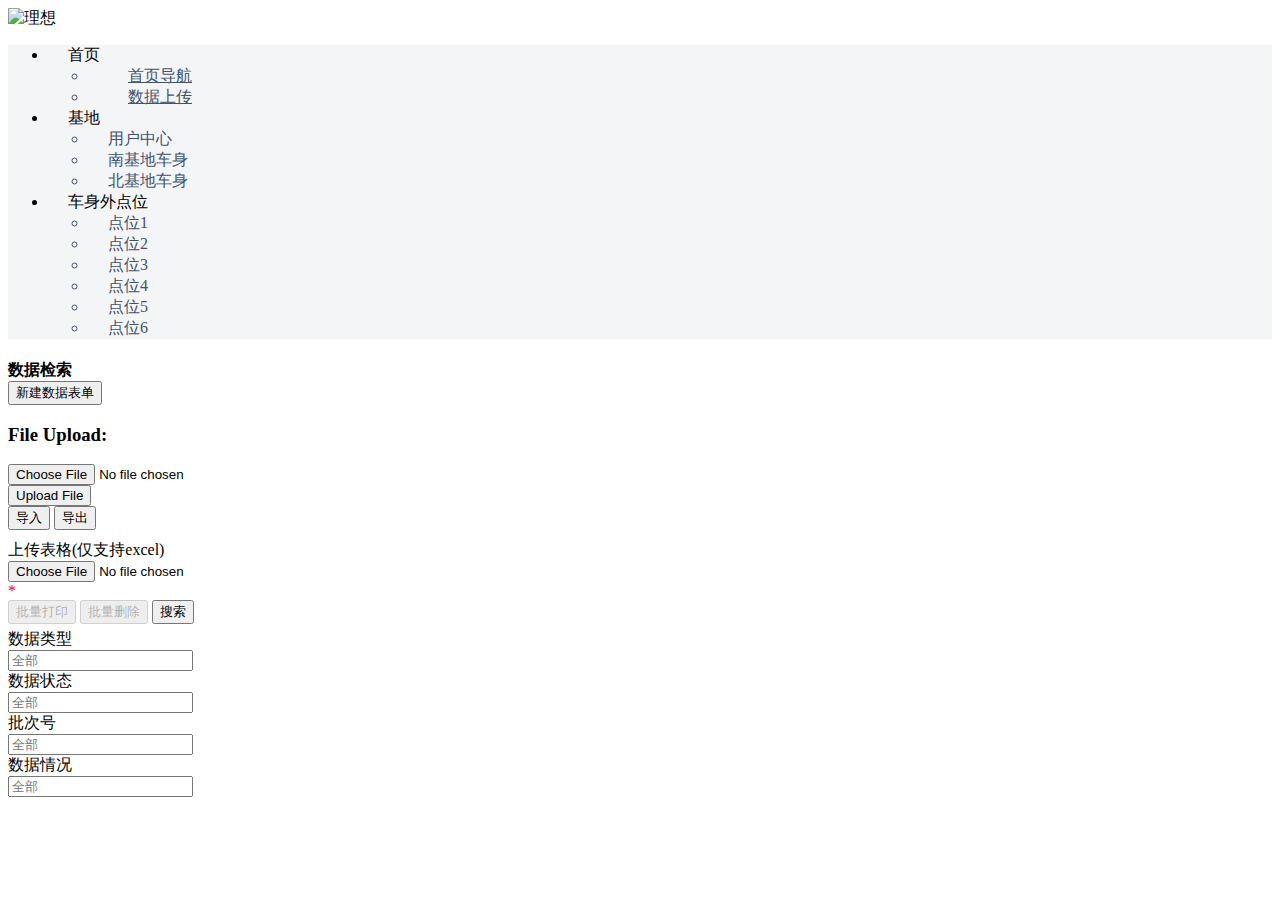
==== index/index.html @ 8a5ffeba "Add files via upload" ====
<!DOCTYPE html>
<html>
    <head>
        <link href="img/首页图标.png" rel="icon" type="image/x-icon">
        <div class="box1">
        <img style="width:10vw" src="img/理想logo.png" alt="理想">
    </div>
        <link rel="stylesheet" href="./css/style.css">
        <title>理想汽车涂装车间色差管理平台</title>
        <base href="https://sentheecode.github.io/" target="_blank">
    </head>
    <body>
        <div class="box2">
        <div class="coa-container is-collapse">
            <ul role="menubar" class="coa-aside el-menu" style="background-color: rgb(244, 245, 247);">
                <li class="el-menu-item-group">
                    <div class="el-menu-item-group__title" style="padding-left: 20px;">首页</div>
                    <ul>
                <li role="menuitem" tabindex="-1" class="el-menu-item is-active" style="padding-left: 20px; color: rgb(66, 82, 110); background-color: rgb(244, 245, 247);">
                <a href="首页导航" style="padding-left: 20px; color: rgb(66, 82, 110); background-color: rgb(244, 245, 247);">首页导航</a>    
                    <i class="iconfont icon-home" ></i>
                </li>
                    <li role="menuitem" tabindex="-1" class="el-menu-item is-active" style="padding-left: 20px; color: rgb(66, 82, 110); background-color: rgb(244, 245, 247);">    
                <a href="数据上传" style="padding-left: 20px; color: rgb(66, 82, 110); background-color: rgb(244, 245, 247);">数据上传</a>    
                    <i class="iconfont icon-home" ></i>   
                </li>
            </ul>
        </li>

                <li class="el-menu-item-group">
            <div class="el-menu-item-group__title" style="padding-left: 20px;">基地</div>
            <ul>
                <li role="menuitem" tabindex="-1" class="el-menu-item" style="padding-left: 20px; color: rgb(66, 82, 110); background-color: rgb(244, 245, 247);"><i class="iconfont icon-claim"></i> 
                    <span>用户中心</span>
                   
                </li> 
                <li role="menuitem" tabindex="-1" class="el-menu-item" style="padding-left: 20px; color: rgb(66, 82, 110); background-color: rgb(244, 245, 247);"><i class="iconfont icon-loan"></i> 
                    <span>南基地车身</span>
                 
                </li> 
                <li role="menuitem" tabindex="-1" class="el-menu-item" style="padding-left: 20px; color: rgb(66, 82, 110); background-color: rgb(244, 245, 247);"><i class="iconfont icon-invoice"></i> 
                    <span>北基地车身</span>
               
                </li>
            </ul>
        </li>
        <li class="el-menu-item-group">
            <div class="el-menu-item-group__title" style="padding-left: 20px;">车身外点位</div>
            <ul>
                <li role="menuitem" tabindex="-1" class="el-menu-item" style="padding-left: 20px; color: rgb(66, 82, 110); background-color: rgb(244, 245, 247);"><i class="iconfont icon-payment"></i> 
                    <span>点位1</span></li> 
                <li role="menuitem" tabindex="-1" class="el-menu-item" style="padding-left: 20px; color: rgb(66, 82, 110); background-color: rgb(244, 245, 247);"><i class="iconfont icon-fenpei"></i>   <div class="el-badge badge" style="display: none;"><sup class="el-badge__content el-badge__content--undefined">0</sup></div>
                    <span>点位2</span>
                <li role="menuitem" tabindex="-1" class="el-menu-item" style="padding-left: 20px; color: rgb(66, 82, 110); background-color: rgb(244, 245, 247);"><i class="iconfont icon-payment"></i> 
                    <span>点位3</span></li> 
                <li role="menuitem" tabindex="-1" class="el-menu-item" style="padding-left: 20px; color: rgb(66, 82, 110); background-color: rgb(244, 245, 247);"><i class="iconfont icon-fenpei"></i>   <div class="el-badge badge" style="display: none;"><sup class="el-badge__content el-badge__content--undefined">0</sup></div>
                    <span>点位4</span>
                <li role="menuitem" tabindex="-1" class="el-menu-item" style="padding-left: 20px; color: rgb(66, 82, 110); background-color: rgb(244, 245, 247);"><i class="iconfont icon-payment"></i> 
                    <span>点位5</span></li> 
                <li role="menuitem" tabindex="-1" class="el-menu-item" style="padding-left: 20px; color: rgb(66, 82, 110); background-color: rgb(244, 245, 247);"><i class="iconfont icon-fenpei"></i>   <div class="el-badge badge" style="display: none;"><sup class="el-badge__content el-badge__content--undefined">0</sup></div>
                    <span>点位6</span>
                </li>
            </ul>
        </li>
            </ul>
            <div class="box3">
            <div id="coa-main" class="coa-main">
                <div class="coa-main-content" style="padding-top: 5px;">
                    <div data-v-a224d83c="">
                        <div data-v-a224d83c="" class="coa-breadcrumb el-row" style="box-shadow: none; margin-bottom: 5px;">
                            <div data-v-a224d83c="" class="el-col el-col-4">
                                <strong data-v-a224d83c="">数据检索</strong>
                            </div> 
                            <div data-v-a224d83c="" class="el-col el-col-20">
                                <a data-v-a224d83c="" href="#/expense/payment/create" class="" target="_blank">
                                    <button data-v-a224d83c="" type="button" class="el-button el-button--primary el-button--mini">
                                    <!---->
                                    <i class="el-icon-plus"></i>
                                    <span>新建数据表单</span>
                                    </button>
                                </a>
                                    <!---->
                                    <h3>File Upload:</h3>
                                    <!-- form表单提交-->
                                    <form action="/UploadServlet" method="post" enctype="multipart/form-data">
                                        <input type="file" name="file" size="50"/>
                                        <br/>
                                        <input type="submit" value="Upload File"/>
                                </form>
                                <script type="text/javascript" language="javascript" src="./js/jquery.js" ></script>
                                    <form>
                                        <button type="submit" 
                                                formaction="http://example.com/form"
                                              formmethod="post">导入</button>    
                                        <button type="submit" 
                                                formaction="http://example.com/form"
                                              formmethod="post">导出</button>
                                    </form>
                                        </script>
                                        <div class="form-group" id="excel-file" style="margin-top: 10px">
                                            <div class="col-sm-2 control-label" >上传表格(仅支持excel)</div>
                                            <div class="col-sm-10">
                                                <input id="person_list" type="file" class="file" accept="application/vnd.openxmlformats-officedocument.spreadsheetml.sheet, application/vnd.ms-excel" @change="pushExcel()"/>
                                            </div>
                                            <span style="color:red">*</span>
                                        </div>
                                    <button data-v-a224d83c="" disabled="disabled" type="button" class="el-button el-button--info el-button--mini is-disabled">
                                    <!---->
                                    <i class="el-icon-printer"></i><span>批量打印</span>
                                </button> 
                                <button data-v-a224d83c="" disabled="disabled" type="button" class="el-button el-button--danger el-button--mini is-disabled">
                                    <!---->
                                    <i class="el-icon-delete"></i><span>批量删除</span>
                                </button> 
                                <button data-v-a224d83c="" type="button" class="el-button el-button--primary el-button--mini">
                                    <!---->
                                    <i class="el-icon-search"></i><span>搜索 </span>
                                </button>
                            </div>
                        </div> 
                        <div data-v-a224d83c="" class="el-row" style="margin-left: -7.5px; margin-right: -7.5px; margin-bottom: 5px;">
                            <div data-v-a224d83c="" class="el-col el-col-6" style="padding-left: 7.5px; padding-right: 7.5px;">
                                <div data-v-a224d83c="" class="coa-input"><div data-v-a224d83c="">数据类型</div> 
                                <div data-v-a224d83c="" class="el-select el-select--mini">
                                    <div class="el-select__tags" style="width: 100%; max-width: 14px;">
                                        <!---->
                                        <!---->
                                        <!---->
                                    </div>
                                    <div class="el-input el-input--mini el-input--suffix">
                                        <!---->
                                        <input type="text" readonly="readonly" autocomplete="off" placeholder="全部" class="el-input__inner">
                                        <!---->
                                        <span class="el-input__suffix">
                                        <span class="el-input__suffix-inner">
                                        <i class="el-select__caret el-input__icon el-icon-arrow-up"></i>
                                        <!---->
                                        <!---->
                                        <!---->
                                        <!---->
                                        <!----
                                        </span>
                                        <!---->
                                    </span>
                                    <!---->
                                    <!---->
                                </div>
                                <div class="el-select-dropdown el-popper is-multiple" style="display: none;min-width: 46px;">
                                    <div class="el-scrollbar" style="">
                                        <div class="el-select-dropdown__wrap el-scrollbar__wrap" style="margin-bottom: -17px; margin-right: -17px;">
            <ul class="el-scrollbar__view el-select-dropdown__list">
                <!---->
                <li data-v-a224d83c="" class="el-select-dropdown__item">
                    <span>合同付款单</span>
                </li>
                <li data-v-a224d83c="" class="el-select-dropdown__item">
                    <span>无合同付款单</span>
                </li> 
                <li data-v-a224d83c="" class="el-select-dropdown__item">
                    <span>渠道手续费</span></li></ul></div><div class="el-scrollbar__bar is-horizontal">
                        <div class="el-scrollbar__thumb" style="transform: translateX(0%);">
                        </div>
                    </div>
                        <div class="el-scrollbar__bar is-vertical">
                        <div class="el-scrollbar__thumb" style="transform: translateY(0%);">
                        </div>
                    </div>
                </div>
                <!---->
            </div>
        </div>
    </div>
</div> 
                        <div data-v-a224d83c="" class="el-col el-col-6" style="padding-left: 7.5px; padding-right: 7.5px;">
                        <div data-v-a224d83c="" class="coa-input">
                        <div data-v-a224d83c="">数据状态</div> 
                        <div data-v-a224d83c="" class="el-select el-select--mini">
                        <div class="el-select__tags" style="width: 100%; max-width: 14px;">
                        <!---->
                        <!---->
                        <!---->
                    </div>
                        <div class="el-input el-input--mini el-input--suffix">
                        <!---->
                        <input type="text" readonly="readonly" autocomplete="off" placeholder="全部" class="el-input__inner">
                        <!---->
                        <span class="el-input__suffix">
                        <span class="el-input__suffix-inner">
                        <i class="el-select__caret el-input__icon el-icon-arrow-up">
                        </i>
                        <!---->
                        <!---->
                        <!---->
                        <!---->
                        <!---->
                        </span>
                        <!---->
                        </span><!----><!----></div><div class="el-select-dropdown el-popper is-multiple" style="display: none; min-width: 46px;"><div class="el-scrollbar" style=""><div class="el-select-dropdown__wrap el-scrollbar__wrap" style="margin-bottom: -17px; margin-right: -17px;"><ul class="el-scrollbar__view el-select-dropdown__list"><!----><li data-v-a224d83c="" class="el-select-dropdown__item"><span>待提交</span></li> <li data-v-a224d83c="" class="el-select-dropdown__item"><span>审核中</span></li> <li data-v-a224d83c="" class="el-select-dropdown__item"><span>待财务签收</span></li> <li data-v-a224d83c="" class="el-select-dropdown__item"><span>待财务审核</span></li> <li data-v-a224d83c="" class="el-select-dropdown__item"><span>待支付</span></li> <li data-v-a224d83c="" class="el-select-dropdown__item"><span>已完成</span></li> <li data-v-a224d83c="" class="el-select-dropdown__item"><span>被驳回</span></li></ul></div><div class="el-scrollbar__bar is-horizontal"><div class="el-scrollbar__thumb" style="transform: translateX(0%);"></div></div><div class="el-scrollbar__bar is-vertical"><div class="el-scrollbar__thumb" style="transform: translateY(0%);"></div></div></div><!----></div></div></div></div> <div data-v-a224d83c="" class="el-col el-col-6" style="padding-left: 7.5px; padding-right: 7.5px;"><div data-v-a224d83c="" class="coa-input"><div data-v-a224d83c="">批次号</div> <div data-v-a224d83c="" class="el-select el-select--mini"><!----><div class="el-input el-input--mini el-input--suffix"><!----><input type="text" readonly="readonly" autocomplete="off" placeholder="全部" class="el-input__inner"><!----><span class="el-input__suffix"><span class="el-input__suffix-inner"><i class="el-select__caret el-input__icon el-icon-arrow-up"></i><!----><!----><!----><!----><!----></span><!----></span><!----><!---->
                        </div>
                        <div class="el-select-dropdown el-popper" style ="display: none; min-width: 46px;"><div class="el-scrollbar" style="">
                            <div class="el-select-dropdown__wrap el-scrollbar__wrap" style="margin-bottom: -17px; margin-right: -17px;">
                            <ul class="el-scrollbar__view el-select-dropdown__list">
                            <!---->
                            <li data-v-a224d83c="" class="el-select-dropdown__item">
                                <span>有发票</span></li> 
                            <li data-v-a224d83c="" class="el-select-dropdown__item">
                                <span>无发票</span>
                        </li>
                    </ul>
                </div>
                        <div class="el-scrollbar__bar is-horizontal">
                            <div class="el-scrollbar__thumb" style="transform: translateX(0%);"></div></div><div class="el-scrollbar__bar is-vertical">
                                <div class="el-scrollbar__thumb" style="transform: translateY(0%);">
                                </div>
                            </div>
                        </div>
                        <!---->
                    </div>
                </div>
            </div>
        </div> 
                        <div data-v-a224d83c="" class="el-col el-col-6" style="padding-left: 7.5px; padding-right: 7.5px;">
                            <div data-v-a224d83c="" class="coa-input">
                                <div data-v-a224d83c="">数据情况</div> 
                                <div data-v-a224d83c="" class="el-select el-select--mini">
                                    <!---->
                                    <div class="el-input el-input--mini el-input--suffix">
                                        <!---->
                                        <input type="text" readonly="readonly" autocomplete="off" placeholder="全部" class="el-input__inner">
                                        <!---->
                                        <span class="el-input__suffix">
                                            <span class="el-input__suffix-inner">
                                                <i class="el-select__caret el-input__icon el-icon-arrow-up> </i>
                                                    <!---->
                                                    <!---->
                                                    <!---->
                                                    <!---->
                                                    <!---->
                                                </span><!----></span>
                                                <!---->
                                                <!---->
                                            </div>
                                            <div class="el-select-dropdown el-popper" style="display: none; min-width: 46px;">
                                                <div class="el-scrollbar" style ="">
                                                    <div class="el-select-dropdown__wrap el-scrollbar__wrap" style="margin-bottom: -17px; margin-right: -17px;">
                                                        <ul class="el-scrollbar__view el-select-dropdown__list">
                                                            <!---->
                                                            <li data-v-a224d83c="" class="el-select-dropdown__item"><span>未核销完成</span></li></ul></div><div class="el-scrollbar__bar is-horizontal"><div class="el-scrollbar__thumb" style="transform: translateX(0%);"></div></div><div class="el-scrollbar__bar is-vertical"><div class="el-scrollbar__thumb" style="transform: translateY(0%);"></div></div></div><!----></div></div></div></div> <div data-v-a224d83c="" class="el-col el-col-6" style="padding-left: 7.5px; padding-right: 7.5px;"><div data-v-a224d83c="" class="coa-input"><div data-v-a224d83c="">搜索</div> <div data-v-a224d83c="" class="el-input el-input--mini el-input--prefix el-input--suffix"><!----><input type="text" autocomplete="off" placeholder="搜索付款单名称、单号" debounce="1000" class="el-input__inner"><span class="el-input__prefix"><i class="el-input__icon el-icon-search"></i></span><!----><!----><!----></div></div></div> <div data-v-a224d83c="" class="el-col el-col-6" style="padding-left: 7.5px; padding-right: 7.5px;"><div data-v-a224d83c="" class="coa-input"><div data-v-a224d83c="">计划付款</div> <div data-v-a224d83c="" class="el-date-editor el-range-editor el-input__inner el-date-editor--daterange el-range-editor--mini"><i class="el-input__icon el-range__icon el-icon-date"></i><input autocomplete="off" placeholder="开始时间" name="" class="el-range-input"><span class="el-range-separator">-</span><input autocomplete="off" placeholder="结束时间" name="" class="el-range-input"><i class="el-input__icon el-range__close-icon"></i></div></div></div></div> <div data-v-a224d83c="" class="el-table coa-table el-table--fit el-table--striped el-table--border el-table--scrollable-x el-table--mini" style="height: 264px;"><div class="hidden-columns"><div data-v-a224d83c=""></div> <div data-v-a224d83c=""></div> <div data-v-a224d83c=""></div> <div data-v-a224d83c=""></div> <div data-v-a224d83c=""></div> <div data-v-a224d83c=""></div> <div data-v-a224d83c=""></div> <!----> <div data-v-a224d83c=""></div> <div data-v-a224d83c=""></div> <div data-v-a224d83c=""></div> <div data-v-a224d83c=""></div></div><div class="el-table__header-wrapper"><table cellspacing="0" cellpadding="0" border="0" class="el-table__header" style="width: 1285px;"><colgroup><col name="el-table_4_column_30" width="35"><col name="el-table_4_column_31" width="150"><col name="el-table_4_column_32" width="100"><col name="el-table_4_column_33" width="90"><col name="el-table_4_column_34" width="160"><col name="el-table_4_column_35" width="130"><col name="el-table_4_column_36" width="90"><col name="el-table_4_column_37" width="90"><col name="el-table_4_column_38" width="90"><col name="el-table_4_column_39" width="80"><col name="el-table_4_column_40" width="270"><col name="gutter" width="0"></colgroup><thead class="has-gutter"><tr class=""><th colspan="1" rowspan="1" class="el-table_4_column_30   el-table-column--selection  is-leaf"><div class="cell"><label class="el-checkbox is-disabled"><span class="el-checkbox__input is-disabled"><span class="el-checkbox__inner"></span><input type="checkbox" aria-hidden="false" disabled="disabled" class="el-checkbox__original" value=""></span><!----></label></div></th><th colspan="1" rowspan="1" class="el-table_4_column_31     is-leaf"><div class="cell">付款单名称</div></th><th colspan="1" rowspan="1" class="el-table_4_column_32     is-leaf"><div class="cell">单号</div></th><th colspan="1" rowspan="1" class="el-table_4_column_33     is-leaf"><div class="cell">单据类型</div></th><th colspan="1" rowspan="1" class="el-table_4_column_34     is-leaf"><div class="cell">付款金额/实付金额</div></th><th colspan="1" rowspan="1" class="el-table_4_column_35     is-leaf"><div class="cell">剩余核销金额</div></th><th colspan="1" rowspan="1" class="el-table_4_column_36     is-leaf is-sortable"><div class="cell">提交日期<span class="caret-wrapper"><i class="sort-caret ascending"></i><i class="sort-caret descending"></i></span></div></th><th colspan="1" rowspan="1" class="el-table_4_column_37     is-leaf"><div class="cell">支付日期</div></th><th colspan="1" rowspan="1" class="el-table_4_column_38     is-leaf is-sortable"><div class="cell">状态<span class="caret-wrapper"><i class="sort-caret ascending"></i><i class="sort-caret descending"></i></span></div></th><th colspan="1" rowspan="1" class="el-table_4_column_39     is-leaf"><div class="cell">纸单状态</div></th><th colspan="1" rowspan="1" class="el-table_4_column_40     is-hidden is-leaf"><div class="cell">操作</div></th><th class="gutter" style="width: 0px; display: none;"></th></tr></thead></table></div><div class="el-table__body-wrapper is-scrolling-left" style="height: 224px;"><table cellspacing="0" cellpadding="0" border="0" class="el-table__body" style="width: 1285px;"><colgroup><col name="el-table_4_column_30" width="35"><col name="el-table_4_column_31" width="150"><col name="el-table_4_column_32" width="100"><col name="el-table_4_column_33" width="90"><col name="el-table_4_column_34" width="160"><col name="el-table_4_column_35" width="130"><col name="el-table_4_column_36" width="90"><col name="el-table_4_column_37" width="90"><col name="el-table_4_column_38" width="90"><col name="el-table_4_column_39" width="80"><col name="el-table_4_column_40" width="270"></colgroup><tbody><!----></tbody></table><div class="el-table__empty-block" style="height: 100%; width: 1285px;"><span class="el-table__empty-text">暂无数据</span></div><!----></div><!----><!----><div class="el-table__fixed-right" style="width: 270px; height: 263px;"><div class="el-table__fixed-header-wrapper"><table cellspacing="0" cellpadding="0" border="0" class="el-table__header" style="width: 1285px;"><colgroup><col name="el-table_4_column_30" width="35"><col name="el-table_4_column_31" width="150"><col name="el-table_4_column_32" width="100"><col name="el-table_4_column_33" width="90"><col name="el-table_4_column_34" width="160"><col name="el-table_4_column_35" width="130"><col name="el-table_4_column_36" width="90"><col name="el-table_4_column_37" width="90"><col name="el-table_4_column_38" width="90"><col name="el-table_4_column_39" width="80"><col name="el-table_4_column_40" width="270"></colgroup><thead class=""><tr class=""><th colspan="1" rowspan="1" class="el-table_4_column_30   el-table-column--selection  is-hidden is-leaf"><div class="cell"><label class="el-checkbox is-disabled"><span class="el-checkbox__input is-disabled"><span class="el-checkbox__inner"></span><input type="checkbox" aria-hidden="false" disabled="disabled" class="el-checkbox__original" value=""></span><!----></label></div></th><th colspan="1" rowspan="1" class="el-table_4_column_31     is-hidden is-leaf"><div class="cell">付款单名称</div></th><th colspan="1" rowspan="1" class="el-table_4_column_32     is-hidden is-leaf"><div class="cell">单号</div></th><th colspan="1" rowspan="1" class="el-table_4_column_33     is-hidden is-leaf"><div class="cell">单据类型</div></th><th colspan="1" rowspan="1" class="el-table_4_column_34     is-hidden is-leaf"><div class="cell">付款金额/实付金额</div></th><th colspan="1" rowspan="1" class="el-table_4_column_35     is-hidden is-leaf"><div class="cell">剩余核销金额</div></th><th colspan="1" rowspan="1" class="el-table_4_column_36     is-hidden is-leaf is-sortable"><div class="cell">提交日期<span class="caret-wrapper"><i class="sort-caret ascending"></i><i class="sort-caret descending"></i></span></div></th><th colspan="1" rowspan="1" class="el-table_4_column_37     is-hidden is-leaf"><div class="cell">支付日期</div></th><th colspan="1" rowspan="1" class="el-table_4_column_38     is-hidden is-leaf is-sortable"><div class="cell">状态<span class="caret-wrapper"><i class="sort-caret ascending"></i><i class="sort-caret descending"></i></span></div></th><th colspan="1" rowspan="1" class="el-table_4_column_39     is-hidden is-leaf"><div class="cell">纸单状态</div></th><th colspan="1" rowspan="1" class="el-table_4_column_40     is-leaf"><div class="cell">操作</div></th></tr></thead></table></div><div class="el-table__fixed-body-wrapper" style="top: 39px; height: 207px;"><table cellspacing="0" cellpadding="0" border="0" class="el-table__body" style="width: 1285px;"><colgroup><col name="el-table_4_column_30" width="35"><col name="el-table_4_column_31" width="150"><col name="el-table_4_column_32" width="100"><col name="el-table_4_column_33" width="90"><col name="el-table_4_column_34" width="160"><col name="el-table_4_column_35" width="130"><col name="el-table_4_column_36" width="90"><col name="el-table_4_column_37" width="90"><col name="el-table_4_column_38" width="90"><col name="el-table_4_column_39" width="80"><col name="el-table_4_column_40" width="270"></colgroup><tbody><!----></tbody></table><!----></div><!----></div><div class="el-table__fixed-right-patch" style="width: 0px; height: 39px;"></div><div class="el-table__column-resize-proxy" style="display: none;"></div></div> <div data-v-a224d83c="" class="el-pagination" style="margin-top: 5px;"><span class="el-pagination__total">共 0 条</span><span class="el-pagination__sizes"><div class="el-select el-select--mini"><!----><div class="el-input el-input--mini el-input--suffix"><!----><input type="text" readonly="readonly" autocomplete="off" placeholder="请选择" class="el-input__inner"><!----><span class="el-input__suffix"><span class="el-input__suffix-inner"><i class="el-select__caret el-input__icon el-icon-arrow-up"></i><!----><!----><!----><!----><!----></span><!----></span><!----><!----></div><div class="el-select-dropdown el-popper" style="display: none; min-width: 110px;"><div class="el-scrollbar" style=""><div class="el-select-dropdown__wrap el-scrollbar__wrap" style="margin-bottom: -17px; margin-right: -17px;"><ul class="el-scrollbar__view el-select-dropdown__list"><!----><li class="el-select-dropdown__item"><span>20条/页</span></li><li class="el-select-dropdown__item selected"><span>50条/页</span></li><li class="el-select-dropdown__item"><span>100条/页</span></li></ul></div><div class="el-scrollbar__bar is-horizontal"><div class="el-scrollbar__thumb" style="transform: translateX(0%);"></div></div><div class="el-scrollbar__bar is-vertical"><div class="el-scrollbar__thumb" style="transform: translateY(0%);"></div></div></div><!----></div></div></span><button type="button" disabled="disabled" class="btn-prev"><i class="el-icon el-icon-arrow-left"></i></button><ul class="el-pager"><li class="number active">1</li><!----><!----><!----></ul><button type="button" disabled="disabled" class="btn-next"><i class="el-icon el-icon-arrow-right"></i></button><span class="el-pagination__jump">前往<div class="el-input el-input--mini el-pagination__editor is-in-pagination"><!----><input type="number" autocomplete="off" min="1" max="1" class="el-input__inner"><!----><!----><!----><!----></div>页</span></div> <div data-v-a224d83c="" class="el-dialog__wrapper" style="display: none;"><div role="dialog" aria-modal="true" aria-label="送审错误,信息不完整" class="el-dialog" style="margin-top: 15vh; width: 30%;"><div class="el-dialog__header"><span class="el-dialog__title">送审错误,信息不完整</span><button type="button" aria-label="Close" class="el-dialog__headerbtn"><i class="el-dialog__close el-icon el-icon-close"></i></button></div><!----><div class="el-dialog__footer"><span data-v-a224d83c="" class="dialog-footer"><button data-v-a224d83c="" type="button" class="el-button el-button--primary el-button--mini"><!----><!----><span>确 定</span></button></span></div></div></div> <div data-v-a224d83c="" class="el-dialog__wrapper" style="display: none;"><div role="dialog" aria-modal="true" aria-label="导出文件进度" class="el-dialog" style="margin-top: 15vh; width: 30%;"><div class="el-dialog__header"><span class="el-dialog__title">导出文件进度</span><button type="button" aria-label="Close" class="el-dialog__headerbtn"><i class="el-dialog__close el-icon el-icon-close"></i></button></div><!----><!----></div></div></div></div> <div class="coa-main-footer"><div style="padding: 15px 0px; text-align: center; color: rgb(153, 153, 153); font-size: 12px;"><div class="el-row"><div class="el-col el-col-24" style="font-size: 13px; color: rgb(153, 153, 153);">
        <div id="coa-main" class="coa-main">
            <div class="coa-main-content" style="padding-top: 5px">
                <div data-v-f236071e style="padding-bottom: 30px;">
                    <div data-v-f236071e class="margin-top: 20px;">
                        <div data-v-f236071e class="el-card item is-over-shadow" >                           
                        </div>
                    </div>
                </div>
            </div>
        </div>                    
        <div class="el-body">
            <div data-v-f236071e="item-title">
                <i data-v-f236071e="iconfont icon-loan" style="color:rgb(9,70,151)">
                </i>
                <span>数据上传</span>
            </div>
        </div>
    </div>
        <div class="box3">
        <!-- Headings -->
        <h1>理想汽车涂装车间</h1>
        <h2>色差管理平台</h2>
        <h3>用户中心</h3>
        <h3>南基地车身</h3>
        <h3>北基地车身</h3>

        <!-- Paragraph -->
        <p>Lorem ipsum dolor sit amet consectetur adipisicing elit. Ullam, autem unde accusantium, rem nesciunt dicta magnam veritatis voluptas eveniet quam quia commodi id totam? Ea nam culpa sunt adipisci suscipit.</p>

        <!-- list -->
        <ul>
            <li>List Item 1</li>
            <li>List Item 2</li>   
        </ul>

        <ol>
            <li>List Item 1</li>
            <li>List Item 2</li>
        </ol>
        <!-- table -->
        <table>
            <thead>
                <tr>
                    <th>Name</th>
                    <th>L</th>
                    <th>A</th>
                    <th>B</th>
                </tr>
            </thead>
            <tbody>
                <tr>
                    <td>理想ONE</td>
                    <td>0.1</td>
                    <td>0.1</td>
                    <td>-0.2</td>
                </tr>
                <tr>
                    <td>理想L9</td>
                    <td>0.2</td>
                    <td>-0.3</td>
                    <td>0.1</td>
                </tr>
            </tbody>
        </table>

        <br>
        <hr>
        <br>

        <!-- Forms -->
        <form action="form.js" method="POST">
            <div>
            <label>搜索</label>
            <input type="text" name="搜索" placeholder="在此输入批次号以进行搜索">
        </div>
       
       <br>
        <input type="submit" name="提交" value="提交">
        </form>
        <br>
        <button>清空</button>

        <div style="margin-top:1000px"></div>
    </div>
    </body>
</html>
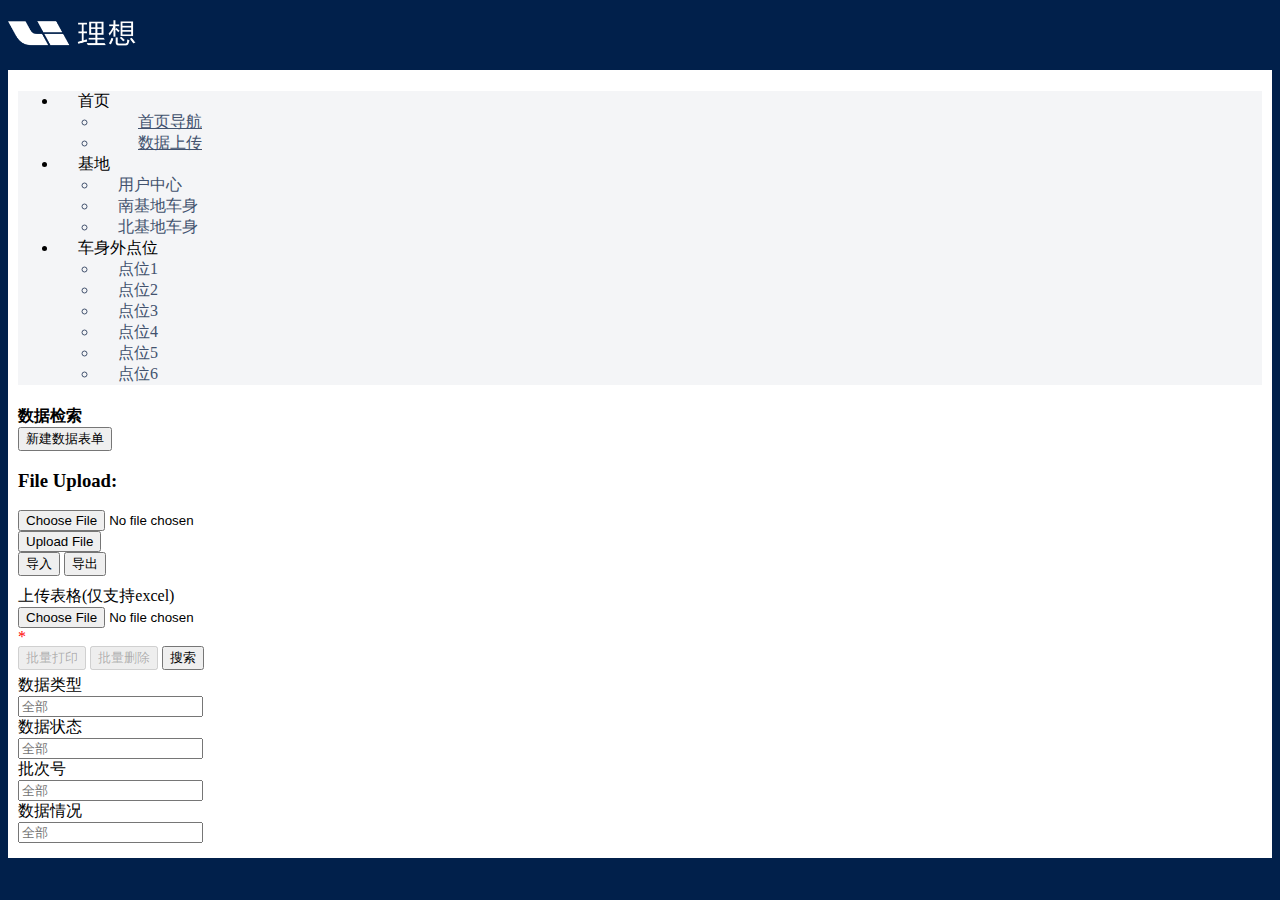
==== commit fa165ff9: "Update index.html" ====
--- a/index/index.html
+++ b/index/index.html
@@ -1,7 +1,7 @@
 <!DOCTYPE html>
 <html>
     <head>
-        <link href="img/首页图标.png" rel="icon" type="image/x-icon">
+        <link href="index/img/首页图标.png" rel="icon" type="image/x-icon">
         <div class="box1">
         <img style="width:10vw" src="img/理想logo.png" alt="理想">
     </div>
--- a/index/css/style.css
+++ b/index/css/style.css
@@ -0,0 +1,20 @@
+body {
+    background-color: rgb(1,32,75)
+}
+
+.box1 {
+    margin-top: 20px;
+    margin-bottom: 20px;
+}
+.box2{
+    background-color: white;
+    margin-bottom: 20px;
+    border-bottom: 20px;
+    padding-left: 10px;
+    padding-right:10px;
+    padding-bottom: 10px;
+    padding-top: 5px;
+}
+.box3{
+    background-color: white;
+}
